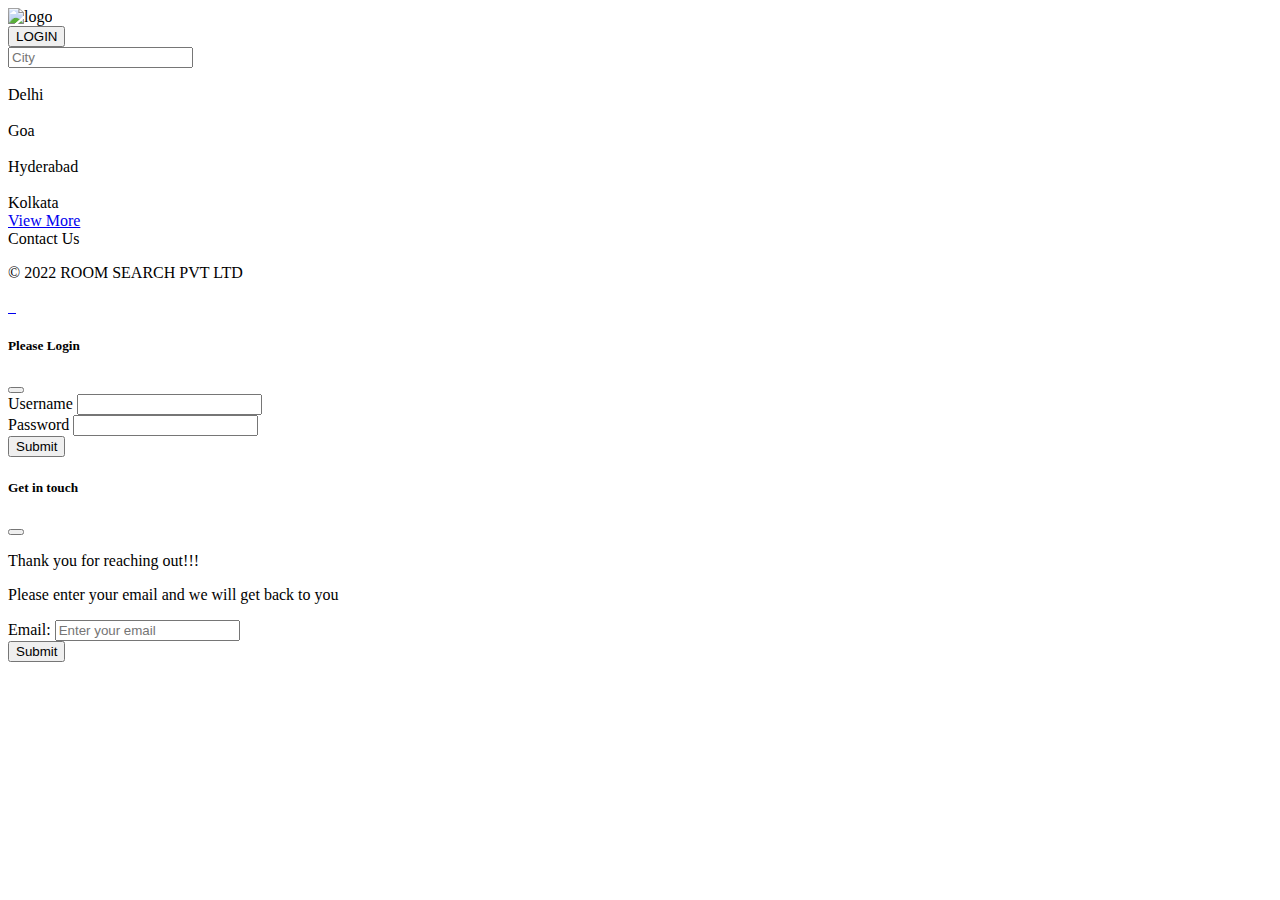
==== index.html @ 1ee3a0ea "CHECKPOINT 9" ====
<!DOCTYPE html>
<html lang="en">

<head>
    <meta charset="UTF-8">
    <meta http-equiv="X-UA-Compatible" content="IE=edge">
    <meta name="viewport" content="width=device-width, initial-scale=1.0">
    <title>index</title>
    <link rel="stylesheet" href="styles/index.css">
    <link rel="stylesheet" href="styles/common.css">
    <link href="https://fonts.googleapis.com/css2?family=Ubuntu&display=swap" rel="stylesheet">
    <link href="https://cdn.jsdelivr.net/npm/bootstrap@5.2.0-beta1/dist/css/bootstrap.min.css" rel="stylesheet" integrity="sha384-0evHe/X+R7YkIZDRvuzKMRqM+OrBnVFBL6DOitfPri4tjfHxaWutUpFmBp4vmVor" crossorigin="anonymous">
 


</head>

<body>
    <header>
        <nav>
            <div class="img">
                <img width="200px" src="/assests/images/logo.png" alt="logo">
            </div>
            <div class="anchor">
                <button type="button" class="btn btn-light btn-sm" data-bs-toggle="modal" data-bs-target="#loginModal">
                    LOGIN
                </button>
            </div> 
          
        </nav>
    </header>
    <article>
        <div class="search">
            <form action="">
                <input type="search" name="search" id="search" placeholder="City">
            </form>
        </div>
        <div class="cards">
            <div class="card">
                <a href="list.html"><img class="image"
                        src="https://media-cdn.tripadvisor.com/media/photo-s/15/33/fe/a2/new-delhi.jpg" alt=""></a>
                <div class="middle">
                    <div class="text">Delhi</div>
                </div>
            </div>
            <div class="card">
                <img src="https://media-cdn.tripadvisor.com/media/photo-s/15/33/fc/f0/goa.jpg" class="image" alt="">
                <div class="middle">
                    <div class="text">Goa</div>
                </div>
            </div>
            <div class="card">
                <img src="https://media-cdn.tripadvisor.com/media/photo-s/0f/98/f7/df/charminar.jpg" class="image"
                    alt="">
                <div class="middle">
                    <div class="text"> Hyderabad</div>
                </div>
            </div>
            <div class="card">
                <img src="https://media-cdn.tripadvisor.com/media/photo-s/15/33/fe/ac/kolkata-calcutta.jpg"
                    class="image" alt="">
                <div class="middle">
                    <div class="text">Kolkata</div>
                </div>
            </div>
        </div>
        <div class="anchor">
            <a href="#" class="btn btn-secondary">View More</a>
        </div>
    </article>
    <footer>
        <a class="btn btn-info" data-bs-toggle="modal" data-bs-target="#exampleModal">Contact Us</a>
        <p>&copy 2022 ROOM SEARCH PVT LTD</p>
        <div class="logo">
            <a href="https://www.facebook.com" target="_blank">
                <img src="/assests/images/facebook.png" alt="">
            </a>
            <a href="https://www.instagram.com" target="_blank">
                <img src="/assests/images/instagram.png" alt="">
            </a>
            <a href="https://twitter.com" target="_blank">
                <img src="/assests/images/twitter.png" alt="">
            </a>
        </div>
    </footer>

    <!-- Login Modal -->
    <div class="modal fade" id="loginModal" tabindex="-1" aria-labelledby="exampleModalLabel" aria-hidden="true">
        <div class="modal-dialog">
            <div class="modal-content">
                <div class="modal-header">
                    <h5 class="modal-title" id="exampleModalLabel">Please Login</h5>
                    <button type="button" class="btn-close" data-bs-dismiss="modal" aria-label="Close"></button>
                </div>
                <div class="modal-body">
                    <!-- <form action="">
                        <label for="uname">Username:  </label>
                        <input type="text" name="uname" id="uname">
                        <br>
                        <label for="pass">Password:</label>
                        <input type="password" name="pass" id="pass">
                    </form> -->
                    <form>
                        <div class="mb-3">
                          <label for="exampleInputEmail1" class="form-label">Username</label>
                          <input type="text" class="form-control" id="exampleInputEmail1" aria-describedby="emailHelp">
                        </div>
                        <div class="mb-3">
                          <label for="exampleInputPassword1" class="form-label">Password</label>
                          <input type="password" class="form-control" id="exampleInputPassword1">
                        </div>
                        <button type="submit" class="btn btn-primary">Submit</button>
                      </form>
                </div>
            
            </div>
        </div>
    </div>
  
  <!--Contact Modal -->
  <div class="modal fade" id="exampleModal" tabindex="-1" aria-labelledby="exampleModalLabel" aria-hidden="true">
    <div class="modal-dialog">
      <div class="modal-content">
        <div class="modal-header">
          <h5 class="modal-title" id="exampleModalLabel">Get in touch</h5>
          <button type="button" class="btn-close" data-bs-dismiss="modal" aria-label="Close"></button>
        </div>
        <div class="modal-body">
            <p>Thank you for reaching out!!!</p>
            <p>Please enter your email and we will get back to you</p>
            <form action="index.html">
                <label for="email">Email:</label>
                <input type="email" name="email" id="email" placeholder="Enter your email" required>
                <br>
                
            </form>
        </div>
        <div class="modal-footer">
            <input type="submit" value="Submit" class="btn btn-primary btn-sm">
        </div>
      </div>
    </div>
  </div>
    <script src="https://cdn.jsdelivr.net/npm/bootstrap@5.2.0-beta1/dist/js/bootstrap.bundle.min.js" integrity="sha384-pprn3073KE6tl6bjs2QrFaJGz5/SUsLqktiwsUTF55Jfv3qYSDhgCecCxMW52nD2" crossorigin="anonymous"></script>
    <script src="https://ajax.googleapis.com/ajax/libs/jquery/3.5.1/jquery.min.js"></script>
</body>

</html>
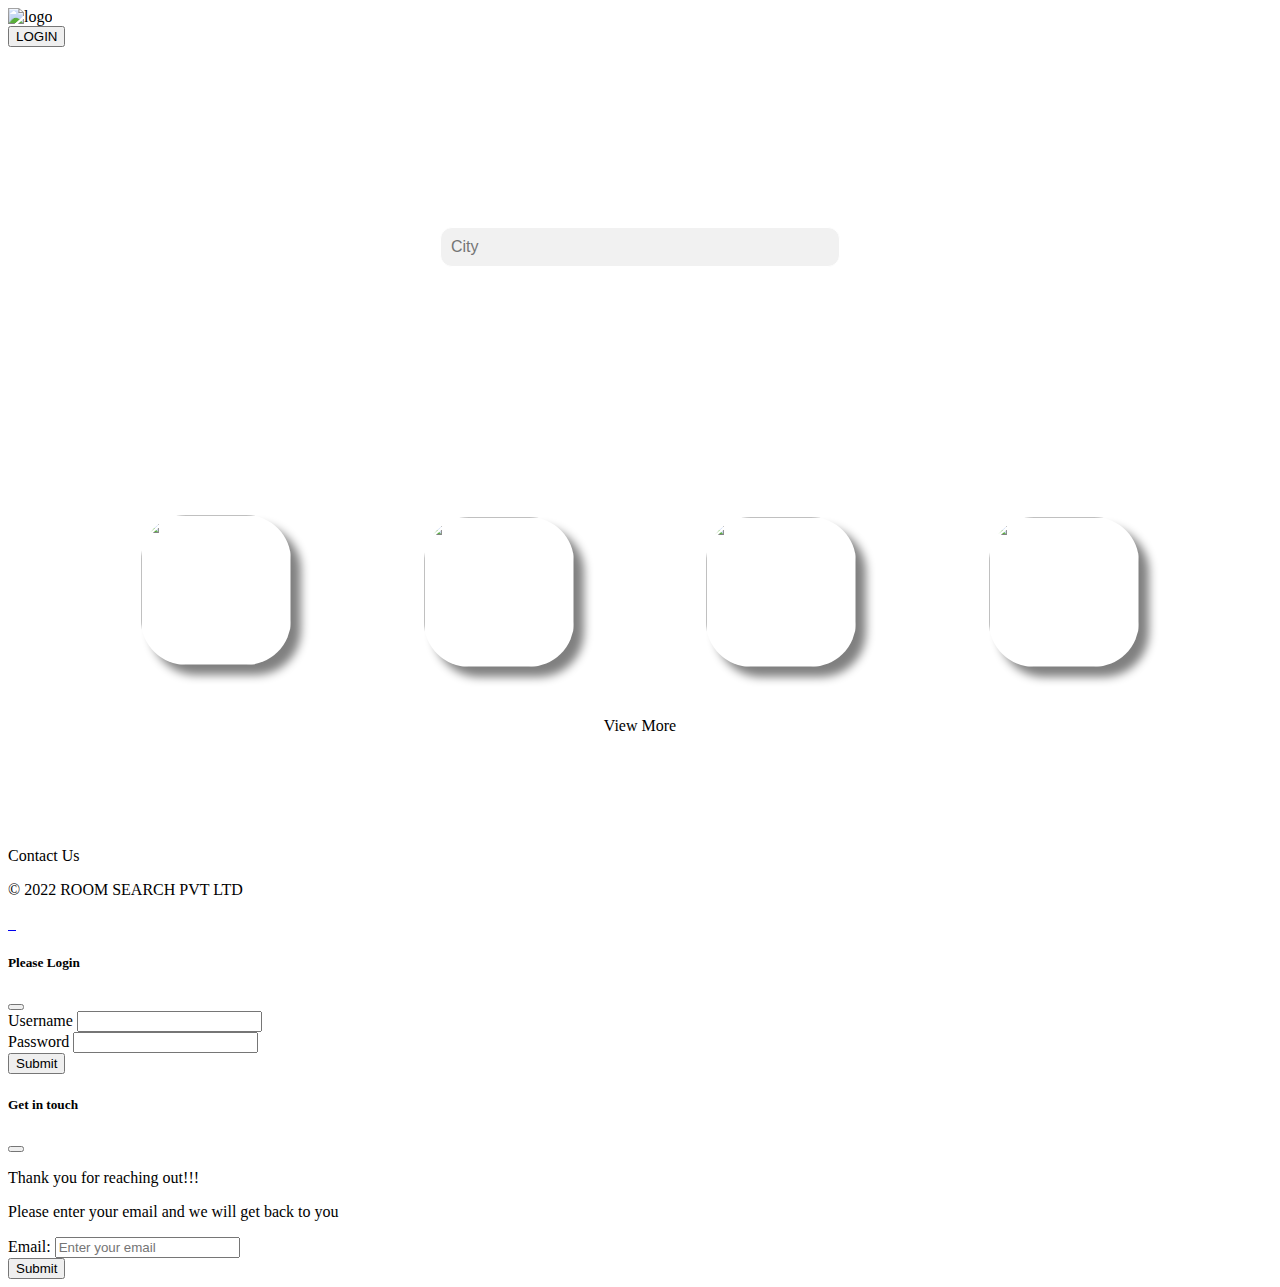
==== commit d37eb69f: "major changes" ====
--- a/index.html
+++ b/index.html
@@ -19,7 +19,7 @@
     <header>
         <nav>
             <div class="img">
-                <img width="200px" src="/assests/images/logo.png" alt="logo">
+                <img width="200px" b src="assests/images/logo.png" alt="logo">
             </div>
             <div class="anchor">
                 <button type="button" class="btn btn-light btn-sm" data-bs-toggle="modal" data-bs-target="#loginModal">
@@ -73,13 +73,13 @@
         <p>&copy 2022 ROOM SEARCH PVT LTD</p>
         <div class="logo">
             <a href="https://www.facebook.com" target="_blank">
-                <img src="/assests/images/facebook.png" alt="">
+                <img src="assests/images/facebook.png" alt="">
             </a>
             <a href="https://www.instagram.com" target="_blank">
-                <img src="/assests/images/instagram.png" alt="">
+                <img src="assests/images/instagram.png" alt="">
             </a>
             <a href="https://twitter.com" target="_blank">
-                <img src="/assests/images/twitter.png" alt="">
+                <img src="assests/images/twitter.png" alt="">
             </a>
         </div>
     </footer>
--- a/styles/index.css
+++ b/styles/index.css
@@ -0,0 +1,173 @@
+article {
+    height: 800px;
+    display: flex;
+    flex-direction: column;
+
+}
+
+article .anchor {
+    text-align: center;
+
+}
+
+article .anchor a {
+    text-decoration: none;
+    color: black;
+    /* margin-bottom: 50px; */
+}
+
+article .search form input {
+    width: 400px;
+    border: 1px solid white;
+    background-color: #f1f1f1;
+    padding: 10px;
+    font-size: 16px;
+    border-radius: 12px;
+    outline: none;
+}
+
+article img {
+    height: 150px;
+    width: 150px;
+}
+
+article .search {
+    background-image: url('https://media-cdn.tripadvisor.com/media/photo-o/14/10/2e/af/india.jpg');
+    height: 400px;
+    background-position: center;
+    background-repeat: no-repeat;
+    background-size: cover;
+    display: flex;
+    align-items: center;
+    justify-content: center;
+}
+
+article .cards {
+
+    display: flex;
+    justify-content: space-evenly;
+    align-items: center;
+    margin-top: 20px;
+    /* margin-left: 15%;
+    margin-right: 15%; */
+    height: 250px;
+
+
+}
+
+article .cards .card {
+    position: relative;
+    /* padding: 4% 4% 4% 4%; */
+    display: flex;
+    justify-content: center;
+    align-items: center;
+    /* height: 150px; */
+    width: 150px;
+
+}
+
+article .cards .card img {
+    border-radius: 30%;
+    /* width: 150px;
+    height: 150px; */
+
+
+}
+
+article .cards .card .image {
+    box-shadow: 10px 10px 10px grey;
+
+
+}
+
+.middle {
+    position: absolute;
+    top: 44%;
+    left: 53px;
+    opacity: -1;
+}
+
+.middle .text {
+    margin: auto;
+    color: #f1f1f1;
+}
+
+article .cards .card:hover .middle {
+    opacity: 1;
+}
+
+article .cards .card:hover .image {
+    /* opacity: 0.5; */
+    filter: brightness(40%);
+}
+
+@media screen and (min-device-width: 576px) and (max-device-width: 768px) {
+
+    /* STYLES HERE */
+    article {
+        height: 1000px;
+        display: flex;
+        flex-direction: column;
+    }
+    article .cards {
+
+        display: grid;
+        grid-template-columns: auto auto;
+        justify-content: space-evenly;
+        align-content: space-evenly;
+    
+        align-items: center;
+        margin-top: 20px; 
+        /* margin-left: 15%; */
+        /* margin-right: 15%; */
+        height: 450px;
+        /* width: 600px; */
+
+    }
+
+    article .cards .card {
+        display: flex;
+        justify-content: center;
+        align-items: center;
+        width: 150px;
+    }
+}
+@media screen and (max-device-width: 576px) {
+    article {
+        height: 1280px;
+        display: flex;
+        flex-direction: column;
+    }
+    article .search form input {
+        width: 250px;
+        border: 1px solid white;
+        background-color: #f1f1f1;
+        padding: 10px;
+        font-size: 16px;
+        border-radius: 12px;
+        outline: none;
+    }
+    article .cards {
+        /* grid-template-columns: auto; */
+        justify-content: space-evenly;
+        align-content: space-evenly;
+    
+        align-items: center;
+        margin-top: 140px; 
+        margin-bottom: 140px;
+        /* margin-left: 15%; */
+        /* margin-right: 15%; */
+        height: 450px;
+        /* width: 600px; */
+
+    }
+
+    article .cards .card {
+        position: relative;
+        display: flex;
+        justify-content: center;
+        align-items: center;
+        width: 150px;
+        margin-bottom: 20px;
+    }
+}